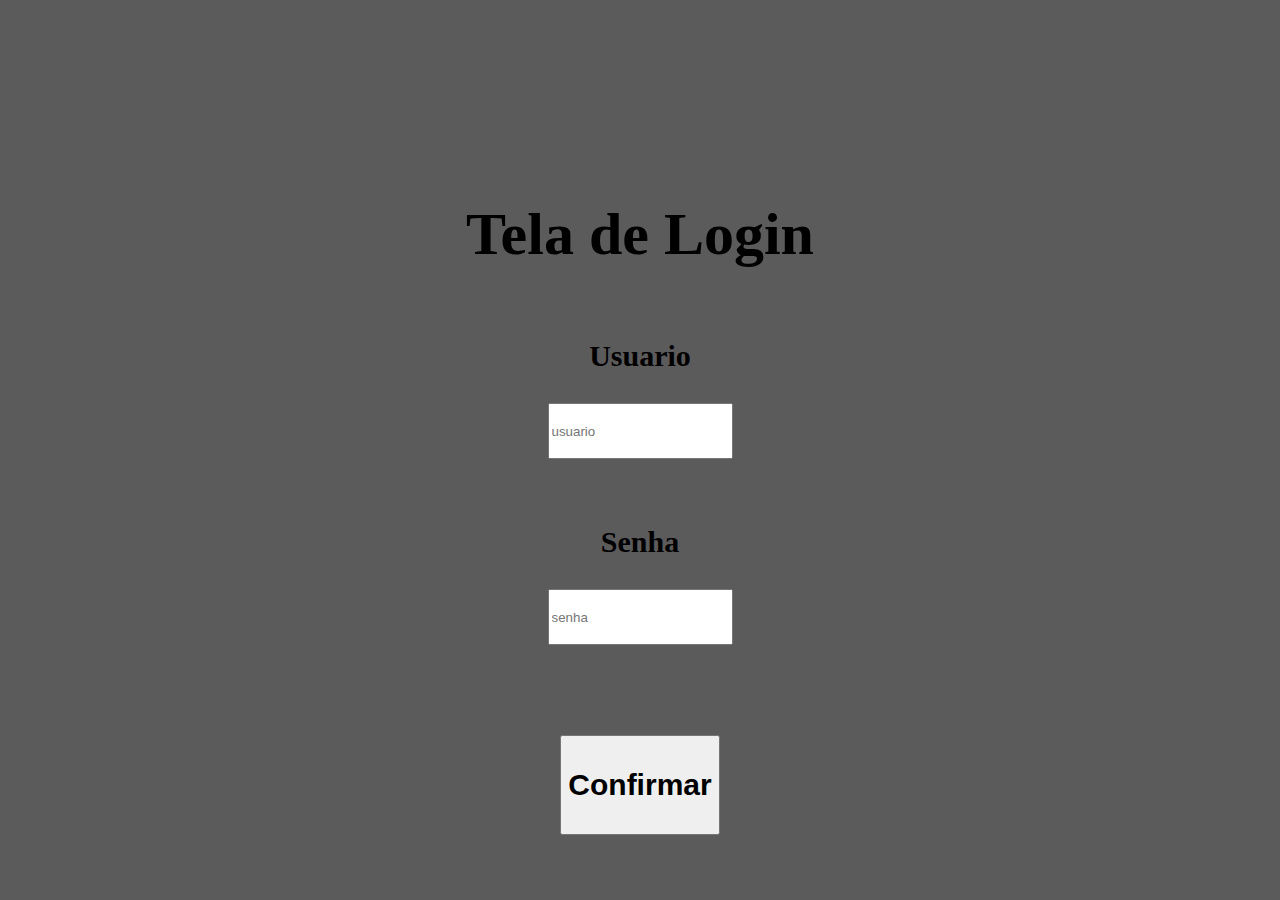
==== index.html @ cd96e037 "comecei a fazer a tela de login" ====
<!DOCTYPE html>
<html lang="en">
<head>
    <meta charset="UTF-8">
    <meta http-equiv="X-UA-Compatible" content="IE=edge">
    <meta name="viewport" content="width=device-width, initial-scale=1.0">
    <link rel="stylesheet" href="./styles/index.css">
    <title>login</title>
</head>
<body>

    

       <h1>Tela de Login</h1>

        
    <main>
        <div>
            <h3>Usuario</h3>
            <div id = "diver"><input type="text" id="user" placeholder="usuario"></div>
            <br>
            <br>
            <h3>Senha</h3>
            <div id = "diver2"><input type="text" id="senha" placeholder="senha"></div>
           </div>
<br>
<br>    
<br>
<br>
<br>
            <div id = "btn">
            <button><h3>Confirmar</h3></button>
           </div>
    </main>

    <footer>

    </footer>
    

</body>
</html>
---- styles/index.css ----
body{
    background-color: #5b5b5c;
    margin: 0;
    padding: 0;
    display: grid;
    text-align: center;

}


h1{
    margin-top: 200px;
    font-size: 60px;
}
h3{
    font-size: 30px;
}


#user{
    height: 50px;
}

#senha{
    height: 50px;
}

button{
    
    width: 160px;
    height: 100px;
}
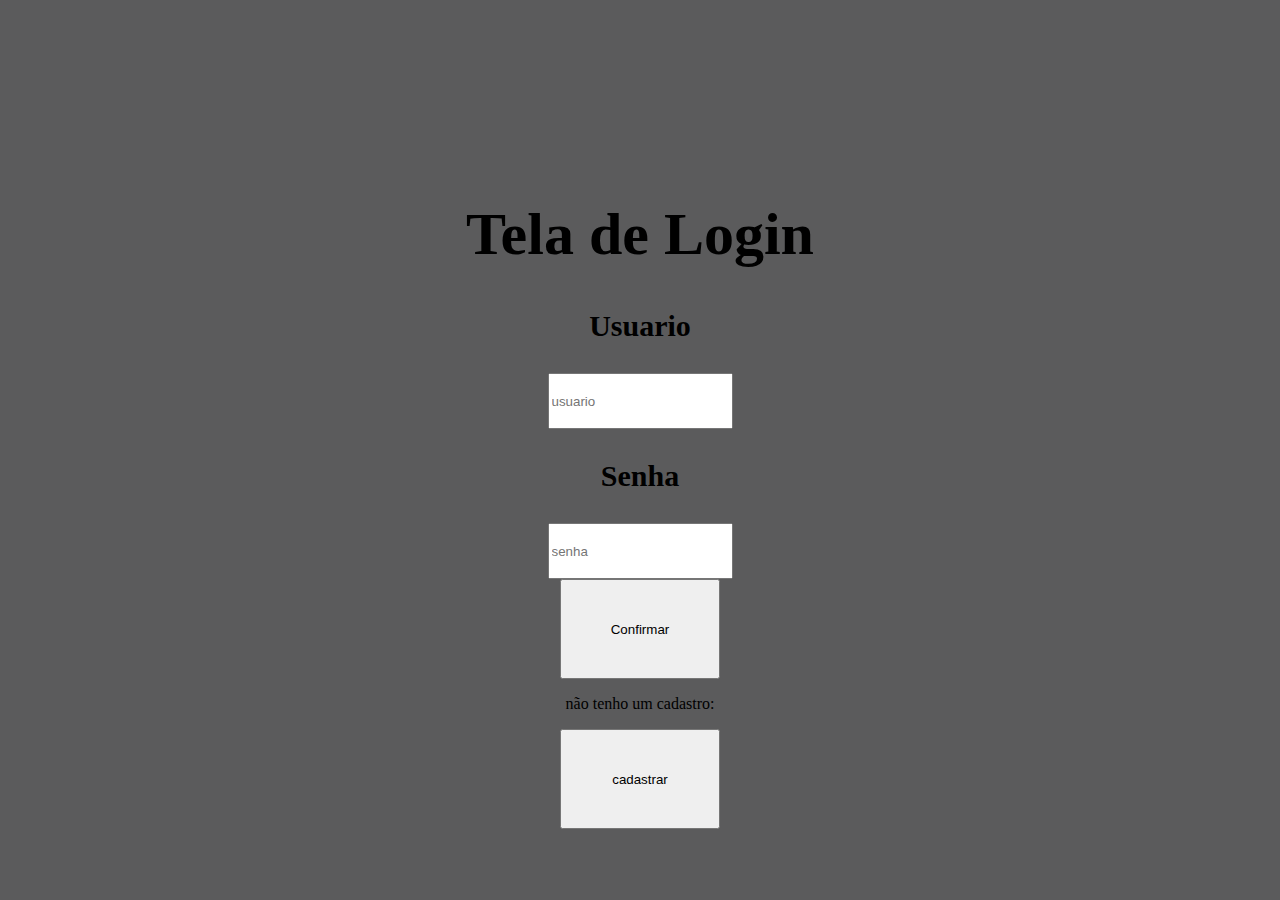
==== commit 3706551a: "terminei 2 telas" ====
--- a/index.html
+++ b/index.html
@@ -1,42 +1,44 @@
 <!DOCTYPE html>
 <html lang="en">
+
 <head>
     <meta charset="UTF-8">
     <meta http-equiv="X-UA-Compatible" content="IE=edge">
     <meta name="viewport" content="width=device-width, initial-scale=1.0">
     <link rel="stylesheet" href="./styles/index.css">
-    <title>login</title>
+    <title>Cadastrar</title>
 </head>
+
 <body>
 
-    
+    <main>
+         <h1>Tela de Login</h1>
+        <div class="quadrado">
+            <h3>Usuario</h3>
+            <div id="diver"><input type="text" id="user" placeholder="usuario"></div>
+            <h3>Senha</h3>
+            <div id="diver2"><input type="text" id="senha" placeholder="senha"></div>
 
-       <h1>Tela de Login</h1>
+        </div>
+        <div class = "btn">
+            <button>
+                Confirmar
+            </button>
+        </div>
 
-        
-    <main>
-        <div>
-            <h3>Usuario</h3>
-            <div id = "diver"><input type="text" id="user" placeholder="usuario"></div>
-            <br>
-            <br>
-            <h3>Senha</h3>
-            <div id = "diver2"><input type="text" id="senha" placeholder="senha"></div>
-           </div>
-<br>
-<br>    
-<br>
-<br>
-<br>
-            <div id = "btn">
-            <button><h3>Confirmar</h3></button>
-           </div>
+
+        <div id="diver3">
+            <p id="corFrase">não tenho um cadastro:</p>
+            <a href="./pages/cadastro.html"><BUtton>cadastrar</BUtton></a>
+
+        </div>
     </main>
 
     <footer>
 
     </footer>
-    
+
 
 </body>
+
 </html>